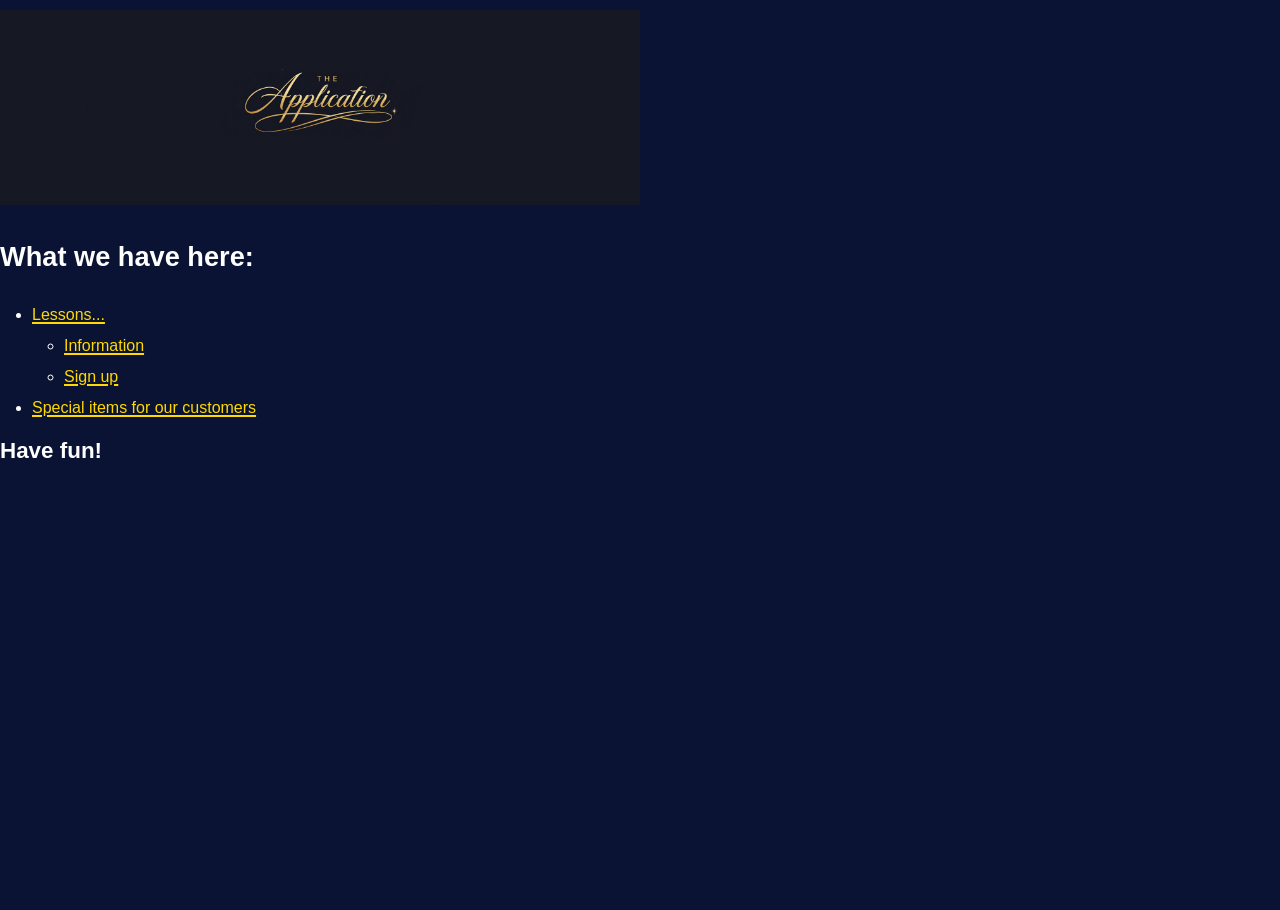
==== onlineapp/index.html @ 357edebe "Add files via upload" ====
<!DOCTYPE HTML>
<html lang="en">
<head>
	<meta charset="UTF-8">
	<title>Application</title>
	<script defer src="assets/js/drc.js"></script>
	<script defer src="assets/js/main.js"></script>
	<link rel="stylesheet" href="assets/css/main.css">
</head>
<body>
	<img src="assets/img/logo.png">
	<br>
	<h3>What we have here:</h3>
	<ul>
		<li><a href="lessons/">Lessons...</a></li>
		<ul>
			<li><a href="lessons/info">Information</a></li>
			<li><a href="lessons/signup">Sign up</a></li>
		</ul>
		<li><a href="customer-page/specials/">Special items for our customers</a></li>
	</ul>
	<h4>Have fun!</h4>
</body>
---- onlineapp/assets/css/main.css ----
/* =========================================================
   DARK BLUE + WHITE TEXT + YELLOW LINKS
   LONG GLOBAL CSS STYLESHEET
   ========================================================= */

/* =========================
   ROOT / GLOBAL VARIABLES
   ========================= */
:root {
  --bg-main: #0A1333;
  --bg-secondary: #0b2454;
  --bg-tertiary: #12306d;
  --text-main: #ffffff;
  --text-soft: #dfe8ff;
  --text-muted: #b9c8f0;
  --link-color: #ffd900;
  --link-hover: #fff176;
  --link-active: #ffea00;
  --border-soft: rgba(255, 255, 255, 0.14);
  --shadow-soft: rgba(0, 0, 0, 0.28);
  --input-bg: rgba(255, 255, 255, 0.06);
  --selection-bg: #ffd900;
  --selection-text: #001133;
}

/* =========================
   UNIVERSAL RESET
   ========================= */
*,
*::before,
*::after {
  box-sizing: border-box;
}

/* =========================
   HTML / BODY
   ========================= */
html {
  margin: 0;
  padding: 0;
  min-height: 100%;
  scroll-behavior: smooth;
}

body {
  margin: 0;
  padding: 0;
  min-height: 100vh;
  background: var(--bg-main);
  color: var(--text-main);
  font-family: Arial, Helvetica, sans-serif;
  line-height: 1.6;
  text-rendering: optimizeLegibility;
}

/* =========================
   GENERAL TEXT
   ========================= */
body,
p,
span,
div,
label,
small,
strong,
em,
b,
i,
u,
li,
td,
th,
blockquote,
figcaption,
pre,
code,
kbd,
samp {
  color: var(--text-main);
}

p {
  margin-top: 0;
  margin-bottom: 1em;
}

small {
  color: var(--text-soft);
}

mark {
  background: #ffe96b;
  color: #001133;
  padding: 0.1em 0.2em;
  border-radius: 3px;
}

/* =========================
   HEADINGS
   ========================= */
h1, h2, h3, h4, h5, h6 {
  color: var(--text-main);
  margin-top: 0;
  line-height: 1.25;
  font-weight: 700;
}

h1 {
  font-size: 2.3rem;
}

h2 {
  font-size: 2rem;
}

h3 {
  font-size: 1.7rem;
}

h4 {
  font-size: 1.4rem;
}

h5 {
  font-size: 1.15rem;
}

h6 {
  font-size: 1rem;
  color: var(--text-soft);
}

/* =========================
   LINKS - ALL <a>
   ========================= */
a,
a:link,
a:visited {
  color: var(--link-color);
  text-decoration: underline;
  text-decoration-thickness: 1.5px;
  text-underline-offset: 2px;
}

a:hover,
a:focus {
  color: var(--link-hover);
  text-decoration: underline;
}

a:active {
  color: var(--link-active);
}

a * {
  color: inherit;
}

/* =========================
   LISTS
   ========================= */
ul,
ol {
  color: var(--text-main);
  padding-left: 2rem;
}

li {
  color: var(--text-main);
  margin-bottom: 0.35rem;
}

dt {
  color: var(--text-main);
  font-weight: 700;
}

dd {
  color: var(--text-soft);
  margin-bottom: 0.8rem;
}

/* =========================
   HR
   ========================= */
hr {
  border: none;
  border-top: 1px solid var(--border-soft);
  margin: 1.5rem 0;
}

/* =========================
   TABLES
   ========================= */
table {
  width: 100%;
  border-collapse: collapse;
  background: rgba(255, 255, 255, 0.03);
  color: var(--text-main);
}

caption {
  color: var(--text-soft);
  padding: 0.6rem;
}

th,
td {
  border: 1px solid var(--border-soft);
  padding: 0.75rem;
  text-align: left;
  color: var(--text-main);
}

th {
  background: rgba(255, 255, 255, 0.08);
}

tr:nth-child(even) {
  background: rgba(255, 255, 255, 0.025);
}

/* =========================
   FORMS
   ========================= */
form {
  color: var(--text-main);
}

fieldset {
  border: 1px solid var(--border-soft);
  padding: 1rem;
  margin-bottom: 1rem;
}

legend {
  color: var(--text-main);
  padding: 0 0.5rem;
}

label {
  display: inline-block;
  margin-bottom: 0.35rem;
}

input,
textarea,
select,
button {
  font: inherit;
}

/* text inputs */
input[type="text"],
input[type="email"],
input[type="password"],
input[type="search"],
input[type="url"],
input[type="number"],
input[type="tel"],
input[type="date"],
input[type="time"],
input[type="datetime-local"],
input[type="month"],
input[type="week"],
textarea,
select {
  width: 100%;
  max-width: 100%;
  background: var(--input-bg);
  color: var(--text-main);
  border: 1px solid var(--border-soft);
  padding: 0.75rem 0.9rem;
  border-radius: 8px;
  outline: none;
}

input::placeholder,
textarea::placeholder {
  color: var(--text-muted);
}

input:focus,
textarea:focus,
select:focus {
  border-color: rgba(255, 217, 0, 0.7);
  box-shadow: 0 0 0 3px rgba(255, 217, 0, 0.18);
}

/* checkbox / radio */
input[type="checkbox"],
input[type="radio"] {
  accent-color: var(--link-color);
}

/* buttons */
button,
input[type="button"],
input[type="submit"],
input[type="reset"] {
  background: var(--bg-tertiary);
  color: var(--text-main);
  border: 1px solid var(--border-soft);
  padding: 0.75rem 1rem;
  border-radius: 8px;
  cursor: pointer;
  transition: background 0.2s ease, transform 0.1s ease;
}

button:hover,
input[type="button"]:hover,
input[type="submit"]:hover,
input[type="reset"]:hover {
  background: #173d87;
}

button:active,
input[type="button"]:active,
input[type="submit"]:active,
input[type="reset"]:active {
  transform: translateY(1px);
}

/* =========================
   MEDIA
   ========================= */
img,
video,
canvas,
svg,
iframe {
  max-width: 100%;
}

figure {
  margin: 0 0 1rem 0;
}

figcaption {
  color: var(--text-soft);
  margin-top: 0.5rem;
}

/* =========================
   BLOCKQUOTE / CODE
   ========================= */
blockquote {
  margin: 1rem 0;
  padding: 1rem 1.2rem;
  border-left: 4px solid var(--link-color);
  background: rgba(255, 255, 255, 0.04);
  color: var(--text-soft);
}

code,
kbd,
samp,
pre {
  font-family: Consolas, Monaco, "Courier New", monospace;
}

code,
kbd,
samp {
  background: rgba(255, 255, 255, 0.08);
  color: #ffffff;
  padding: 0.15rem 0.35rem;
  border-radius: 4px;
}

pre {
  background: rgba(0, 0, 0, 0.28);
  color: #ffffff;
  padding: 1rem;
  overflow: auto;
  border: 1px solid var(--border-soft);
  border-radius: 10px;
}

/* =========================
   DETAILS / SUMMARY
   ========================= */
details {
  background: rgba(255, 255, 255, 0.04);
  border: 1px solid var(--border-soft);
  border-radius: 8px;
  padding: 0.8rem 1rem;
  margin-bottom: 1rem;
}

summary {
  cursor: pointer;
  color: var(--text-main);
  font-weight: 700;
}

/* =========================
   SELECTION
   ========================= */
::selection {
  background: var(--selection-bg);
  color: var(--selection-text);
}

::-moz-selection {
  background: var(--selection-bg);
  color: var(--selection-text);
}

/* =========================
   SCROLLBAR
   ========================= */
::-webkit-scrollbar {
  width: 12px;
  height: 12px;
}

::-webkit-scrollbar-track {
  background: #06142e;
}

::-webkit-scrollbar-thumb {
  background: #234b96;
  border-radius: 999px;
  border: 2px solid #06142e;
}

::-webkit-scrollbar-thumb:hover {
  background: #2b59b1;
}

/* =========================
   COMMON STRUCTURE ELEMENTS
   ========================= */
header,
main,
section,
article,
aside,
nav,
footer {
  color: var(--text-main);
}

header,
footer {
  background: rgba(255, 255, 255, 0.03);
}

nav a {
  color: var(--link-color);
}

section,
article,
aside {
  background: transparent;
}

/* =========================
   COMMON UI CLASSES
   ========================= */
.container {
  width: min(1100px, calc(100% - 2rem));
  margin: 0 auto;
}

.card {
  background: rgba(255, 255, 255, 0.04);
  border: 1px solid var(--border-soft);
  border-radius: 14px;
  padding: 1rem;
  box-shadow: 0 10px 30px var(--shadow-soft);
  color: var(--text-main);
}

.panel {
  background: linear-gradient(
    180deg,
    rgba(255, 255, 255, 0.05),
    rgba(255, 255, 255, 0.025)
  );
  border: 1px solid var(--border-soft);
  border-radius: 12px;
  padding: 1rem;
  color: var(--text-main);
}

.muted {
  color: var(--text-muted);
}

.soft {
  color: var(--text-soft);
}

.center {
  text-align: center;
}

.right {
  text-align: right;
}

.left {
  text-align: left;
}

.hidden {
  display: none !important;
}

.rounded {
  border-radius: 12px;
}

.shadow {
  box-shadow: 0 10px 30px var(--shadow-soft);
}

.border {
  border: 1px solid var(--border-soft);
}

.bg-soft {
  background: rgba(255, 255, 255, 0.04);
}

/* =========================
   FLEX / GRID HELPERS
   ========================= */
.flex {
  display: flex;
}

.flex-col {
  display: flex;
  flex-direction: column;
}

.flex-wrap {
  flex-wrap: wrap;
}

.items-center {
  align-items: center;
}

.justify-center {
  justify-content: center;
}

.justify-between {
  justify-content: space-between;
}

.gap-1 {
  gap: 0.25rem;
}

.gap-2 {
  gap: 0.5rem;
}

.gap-3 {
  gap: 0.75rem;
}

.gap-4 {
  gap: 1rem;
}

.grid {
  display: grid;
}

.grid-2 {
  display: grid;
  grid-template-columns: repeat(2, minmax(0, 1fr));
  gap: 1rem;
}

.grid-3 {
  display: grid;
  grid-template-columns: repeat(3, minmax(0, 1fr));
  gap: 1rem;
}

/* =========================
   SPACING HELPERS
   ========================= */
.m-0 { margin: 0; }
.mt-1 { margin-top: 0.25rem; }
.mt-2 { margin-top: 0.5rem; }
.mt-3 { margin-top: 0.75rem; }
.mt-4 { margin-top: 1rem; }
.mt-5 { margin-top: 1.5rem; }
.mt-6 { margin-top: 2rem; }

.mb-1 { margin-bottom: 0.25rem; }
.mb-2 { margin-bottom: 0.5rem; }
.mb-3 { margin-bottom: 0.75rem; }
.mb-4 { margin-bottom: 1rem; }
.mb-5 { margin-bottom: 1.5rem; }
.mb-6 { margin-bottom: 2rem; }

.p-0 { padding: 0; }
.p-1 { padding: 0.25rem; }
.p-2 { padding: 0.5rem; }
.p-3 { padding: 0.75rem; }
.p-4 { padding: 1rem; }
.p-5 { padding: 1.5rem; }
.p-6 { padding: 2rem; }

/* =========================
   WIDTH HELPERS
   ========================= */
.w-100 {
  width: 100%;
}

.max-w-100 {
  max-width: 100%;
}

/* =========================
   ACCESSIBILITY / STATES
   ========================= */
:focus-visible {
  outline: 2px solid var(--link-color);
  outline-offset: 2px;
}

[disabled],
:disabled {
  opacity: 0.65;
  cursor: not-allowed;
}

/* =========================
   DIALOG / MODAL-LIKE
   ========================= */
dialog {
  background: var(--bg-secondary);
  color: var(--text-main);
  border: 1px solid var(--border-soft);
  border-radius: 14px;
  padding: 1rem;
}

dialog::backdrop {
  background: rgba(0, 0, 0, 0.55);
}

/* =========================
   PROGRESS / METER
   ========================= */
progress,
meter {
  width: 100%;
  accent-color: var(--link-color);
}

/* =========================
   FOOTER TINY TWEAKS
   ========================= */
footer p,
footer small,
footer a {
  color: inherit;
}

/* =========================
   RESPONSIVE
   ========================= */
@media (max-width: 900px) {
  .grid-3 {
    grid-template-columns: 1fr 1fr;
  }
}

@media (max-width: 700px) {
  .grid-2,
  .grid-3 {
    grid-template-columns: 1fr;
  }

  body {
    font-size: 15px;
  }

  h1 {
    font-size: 2rem;
  }

  h2 {
    font-size: 1.7rem;
  }

  h3 {
    font-size: 1.45rem;
  }
}

@media (max-width: 480px) {
  .container {
    width: min(100%, calc(100% - 1rem));
  }

  button,
  input[type="button"],
  input[type="submit"],
  input[type="reset"] {
    width: 100%;
  }
}
/* ============================================================
   ULTRA STRICT IMAGE FLOW ENFORCER
   Forces every <img> to appear exactly where written in HTML
   ============================================================ */

/* Base rule */
img {
  display: block !important;
  position: static !important;
  float: none !important;
  clear: both !important;

  margin-top: 10px !important;
  margin-bottom: 10px !important;
  margin-left: 0 !important;
  margin-right: 0 !important;

  padding: 0 !important;
  border: none !important;

  max-width: 50% !important;
  height: auto !important;

  object-fit: contain !important;

  left: auto !important;
  right: auto !important;
  top: auto !important;
  bottom: auto !important;

  transform: none !important;
  filter: none !important;

  z-index: auto !important;

  visibility: visible !important;
  opacity: 1 !important;

  vertical-align: baseline !important;
  box-sizing: border-box !important;

  page-break-inside: avoid !important;
  break-inside: avoid !important;
}

/* Ensure images behave inside paragraphs */
p img {
  display: block !important;
  float: none !important;
  position: static !important;
  margin-top: 10px !important;
  margin-bottom: 10px !important;
}

/* Images after paragraphs */
p + img {
  display: block !important;
  float: none !important;
  position: static !important;
  clear: both !important;
}

/* Images inside links */
a img {
  display: block !important;
  float: none !important;
  position: static !important;
}

/* Images inside divs */
div img {
  display: block !important;
  float: none !important;
  position: static !important;
}

/* Images inside sections */
section img {
  display: block !important;
  float: none !important;
  position: static !important;
}

/* Images inside articles */
article img {
  display: block !important;
  float: none !important;
  position: static !important;
}

/* Images inside figures */
figure img {
  display: block !important;
  float: none !important;
  position: static !important;
}

/* Images inside lists */
li img {
  display: block !important;
  float: none !important;
  position: static !important;
}

/* Reset weird inline styles */
img[style] {
  position: static !important;
  float: none !important;
  display: block !important;
}

/* Prevent absolute/fixed positioned images */
img[style*="absolute"],
img[style*="fixed"],
img[style*="sticky"] {
  position: static !important;
}

/* Prevent floating images */
img[style*="float"] {
  float: none !important;
}

/* Prevent transform layouts */
img[style*="transform"] {
  transform: none !important;
}

/* Prevent CSS grid misalignment */
img {
  grid-column: auto !important;
  grid-row: auto !important;
  place-self: auto !important;
}

/* Prevent flex alignment tricks */
img {
  align-self: auto !important;
  justify-self: auto !important;
}

/* Force block behavior in flex containers */
.flex img,
[class*="flex"] img {
  display: block !important;
  position: static !important;
  float: none !important;
}

/* Force block behavior in grid containers */
.grid img,
[class*="grid"] img {
  display: block !important;
  position: static !important;
  float: none !important;
}

/* Ensure images don't collapse */
img::before,
img::after {
  content: none !important;
}

/* Safety rule to prevent layout tricks */
img:not([hidden]) {
  display: block !important;
  position: static !important;
}

/* Remove animation tricks */
img {
  animation: none !important;
  transition: none !important;
}

/* Prevent clipping or masking */
img {
  clip: auto !important;
  clip-path: none !important;
  mask: none !important;
}

/* Force layout consistency */
img {
  min-width: 0 !important;
  min-height: 0 !important;
}

/* Prevent weird table behaviour */
table img {
  display: block !important;
  position: static !important;
  float: none !important;
}

/* Prevent nav/menu layouts affecting images */
nav img {
  display: block !important;
  position: static !important;
  float: none !important;
}

/* Prevent header/footer layouts affecting images */
header img,
footer img {
  display: block !important;
  position: static !important;
  float: none !important;
}

/* Final enforcement rule */
html body img {
  display: block !important;
  position: static !important;
  float: none !important;
  clear: both !important;
}
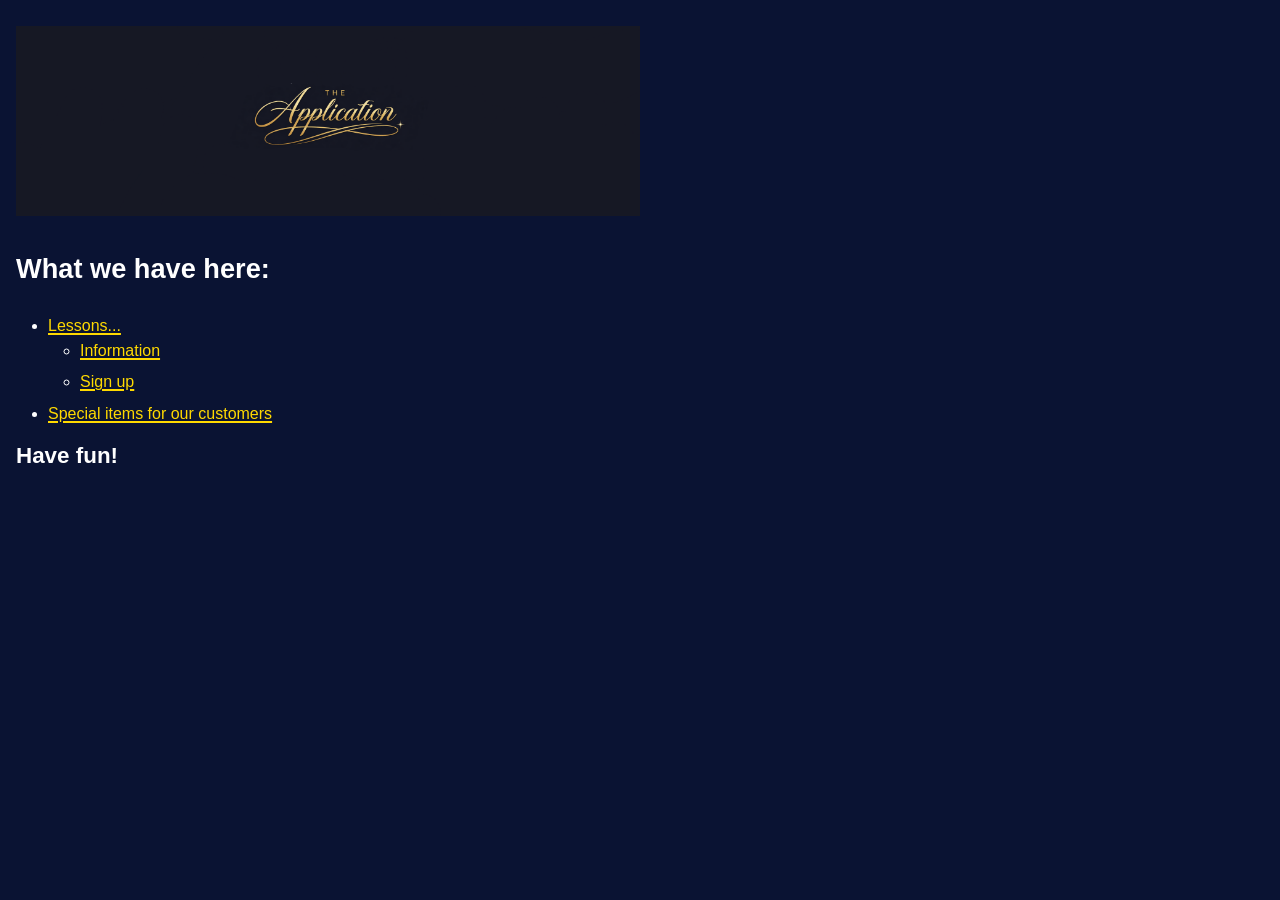
==== commit f1028e2a: "Merge pull request #1 from andy-and-terry/copilot/improve-frontend-html-quality Frontend quality pas" ====
--- a/onlineapp/index.html
+++ b/onlineapp/index.html
@@ -2,22 +2,28 @@
 <html lang="en">
 <head>
 	<meta charset="UTF-8">
+	<!-- Ensures correct scaling on mobile devices -->
+	<meta name="viewport" content="width=device-width, initial-scale=1">
 	<title>Application</title>
+	<link rel="stylesheet" href="assets/css/main.css">
 	<script defer src="assets/js/drc.js"></script>
 	<script defer src="assets/js/main.js"></script>
-	<link rel="stylesheet" href="assets/css/main.css">
 </head>
 <body>
-	<img src="assets/img/logo.png">
+	<!-- Company logo -->
+	<img src="assets/img/logo.png" alt="Company Logo">
 	<br>
 	<h3>What we have here:</h3>
+	<!-- Navigation list for available application sections -->
 	<ul>
-		<li><a href="lessons/">Lessons...</a></li>
-		<ul>
-			<li><a href="lessons/info">Information</a></li>
-			<li><a href="lessons/signup">Sign up</a></li>
-		</ul>
+		<li><a href="lessons/">Lessons...</a>
+			<ul>
+				<li><a href="lessons/info">Information</a></li>
+				<li><a href="lessons/signup">Sign up</a></li>
+			</ul>
+		</li>
 		<li><a href="customer-page/specials/">Special items for our customers</a></li>
 	</ul>
 	<h4>Have fun!</h4>
-</body>+</body>
+</html>
--- a/onlineapp/assets/css/main.css
+++ b/onlineapp/assets/css/main.css
@@ -44,7 +44,7 @@
 
 body {
   margin: 0;
-  padding: 0;
+  padding: 1rem;
   min-height: 100vh;
   background: var(--bg-main);
   color: var(--text-main);
